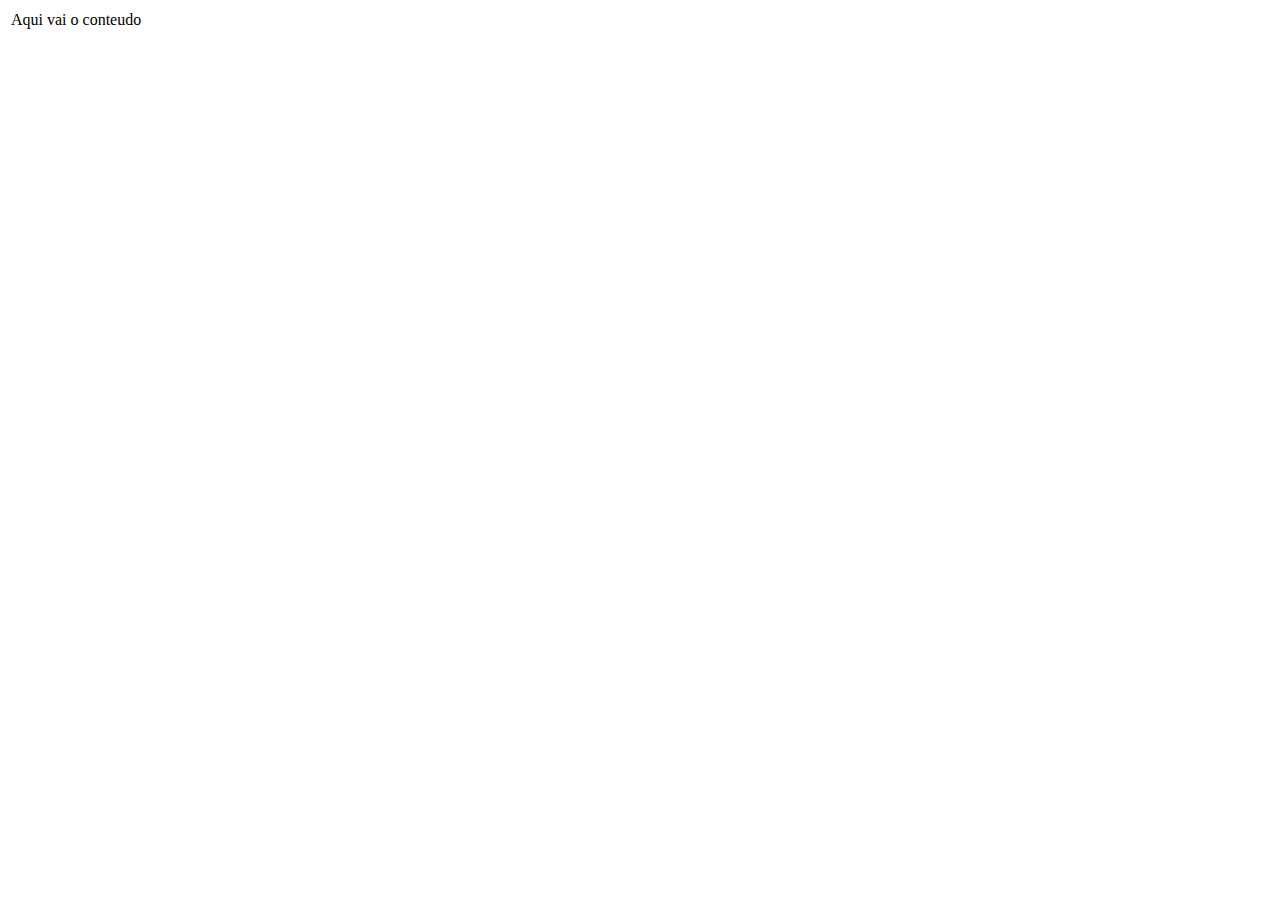
==== index.html @ fea2f328 "Estrutura da tabela" ====
<!DOCTYPE html>
<html>
    <head>
        <body>
            <table>
                <tr>
                    <td>Aqui vai o conteudo</td>
                </tr>
            </table>

        </body>
    </head>
</html>
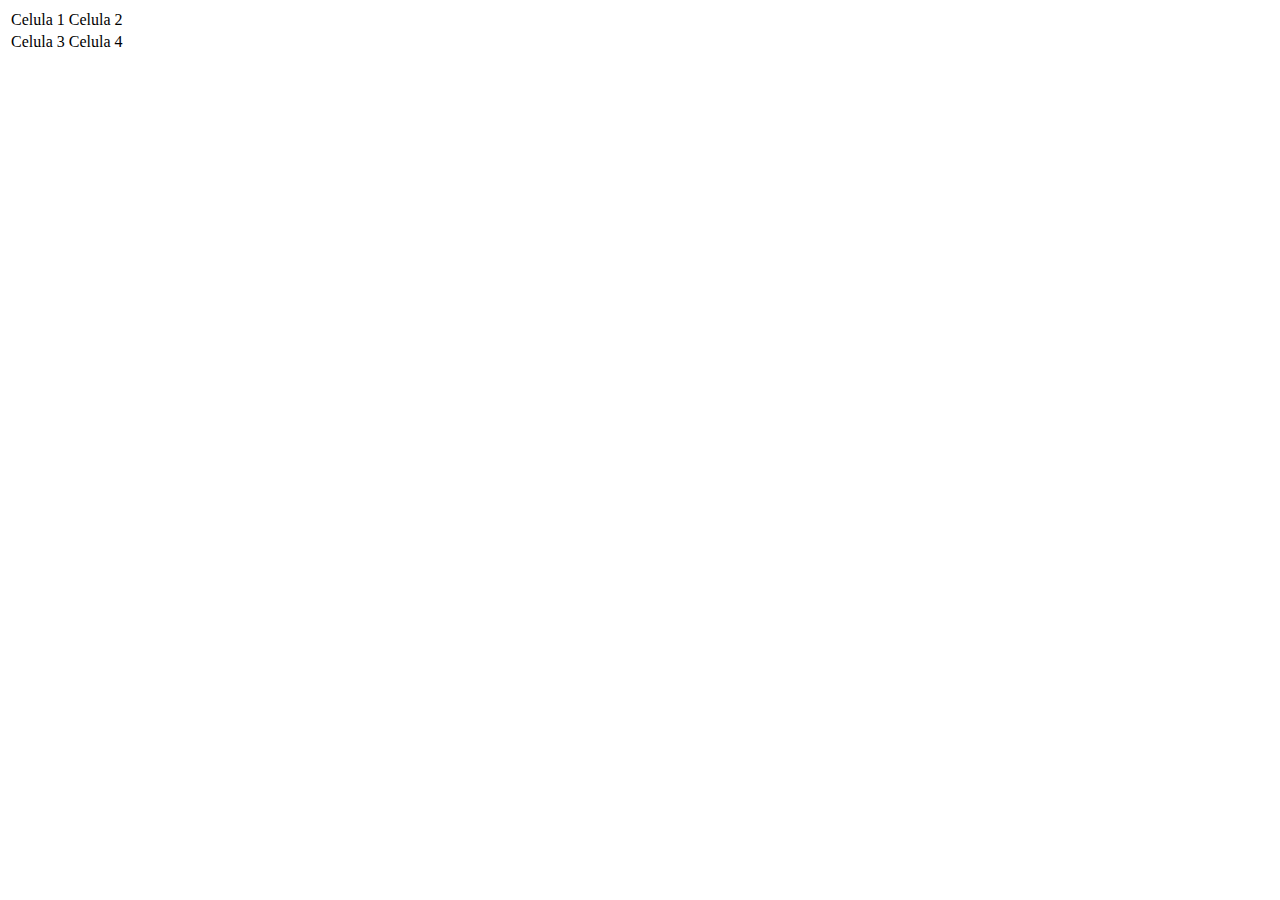
==== commit e50a44d3: "#1 tabela com 2 linhas e 2 colunas" ====
--- a/index.html
+++ b/index.html
@@ -4,10 +4,14 @@
         <body>
             <table>
                 <tr>
-                    <td>Aqui vai o conteudo</td>
+                    <td>Celula 1 </td>
+                    <td>Celula 2 </td>
+                </tr>
+                <tr>
+                    <td>Celula 3 </td>
+                    <td>Celula 4 </td>
                 </tr>
             </table>
-
         </body>
     </head>
 </html>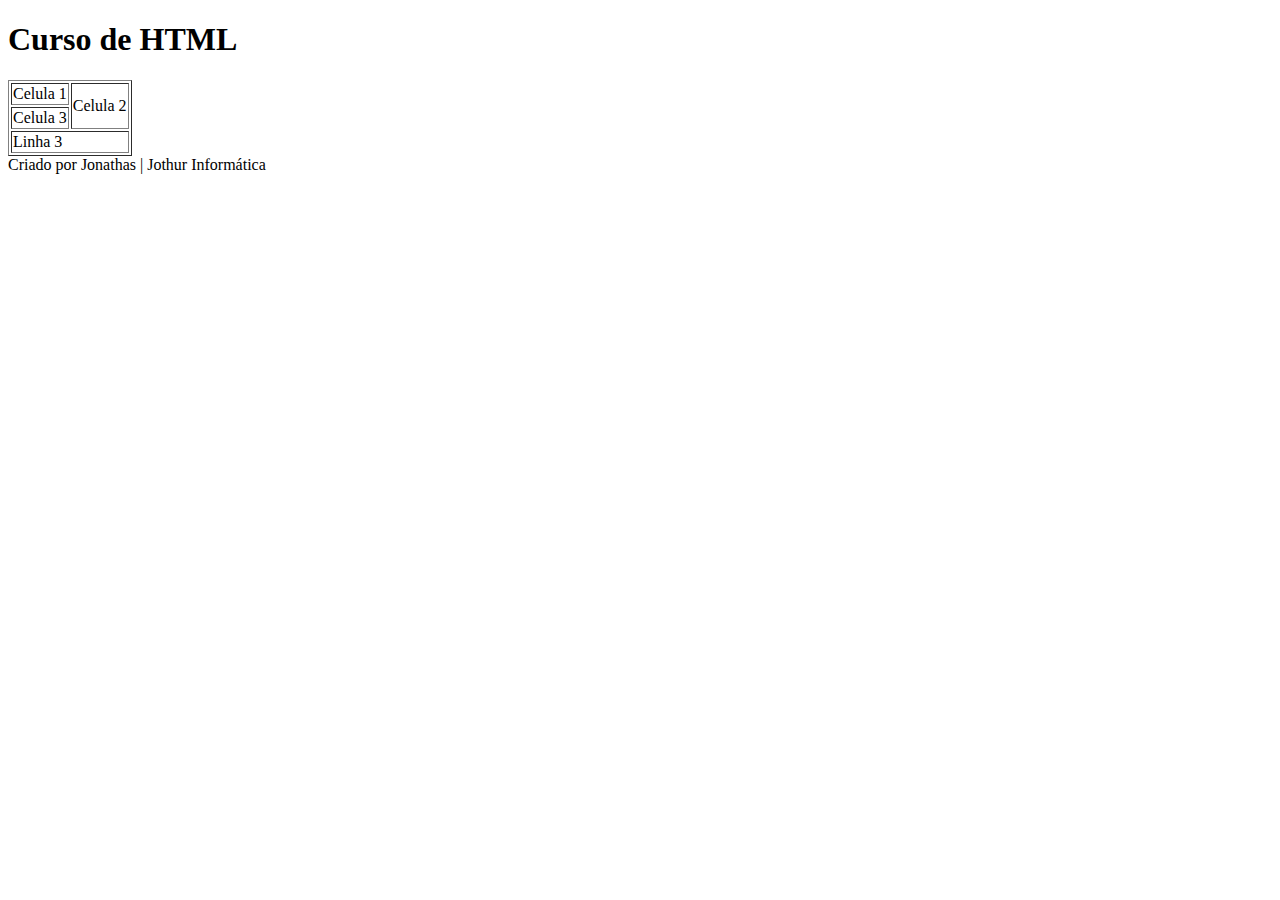
==== commit d6ae0997: "#1 Mesclar celulas" ====
--- a/index.html
+++ b/index.html
@@ -1,17 +1,22 @@
 <!DOCTYPE html>
 <html>
     <head>
+        <title></title>
         <body>
-            <table>
+            <h1>Curso de HTML </h1>
+            <table border="1">
                 <tr>
                     <td>Celula 1 </td>
-                    <td>Celula 2 </td>
+                    <td rowspan="2">Celula 2 </td>                   
                 </tr>
                 <tr>
-                    <td>Celula 3 </td>
-                    <td>Celula 4 </td>
+                    <td>Celula 3 </td>                                
+                </tr>
+                <tr>
+                    <td colspan="2">Linha 3 </td>      <!--O coldspan="2"(usado para mesclar celula) não é mais usado (só em html4)-->
                 </tr>
             </table>
         </body>
     </head>
+    <footer>Criado por  Jonathas | Jothur Informática</footer>
 </html>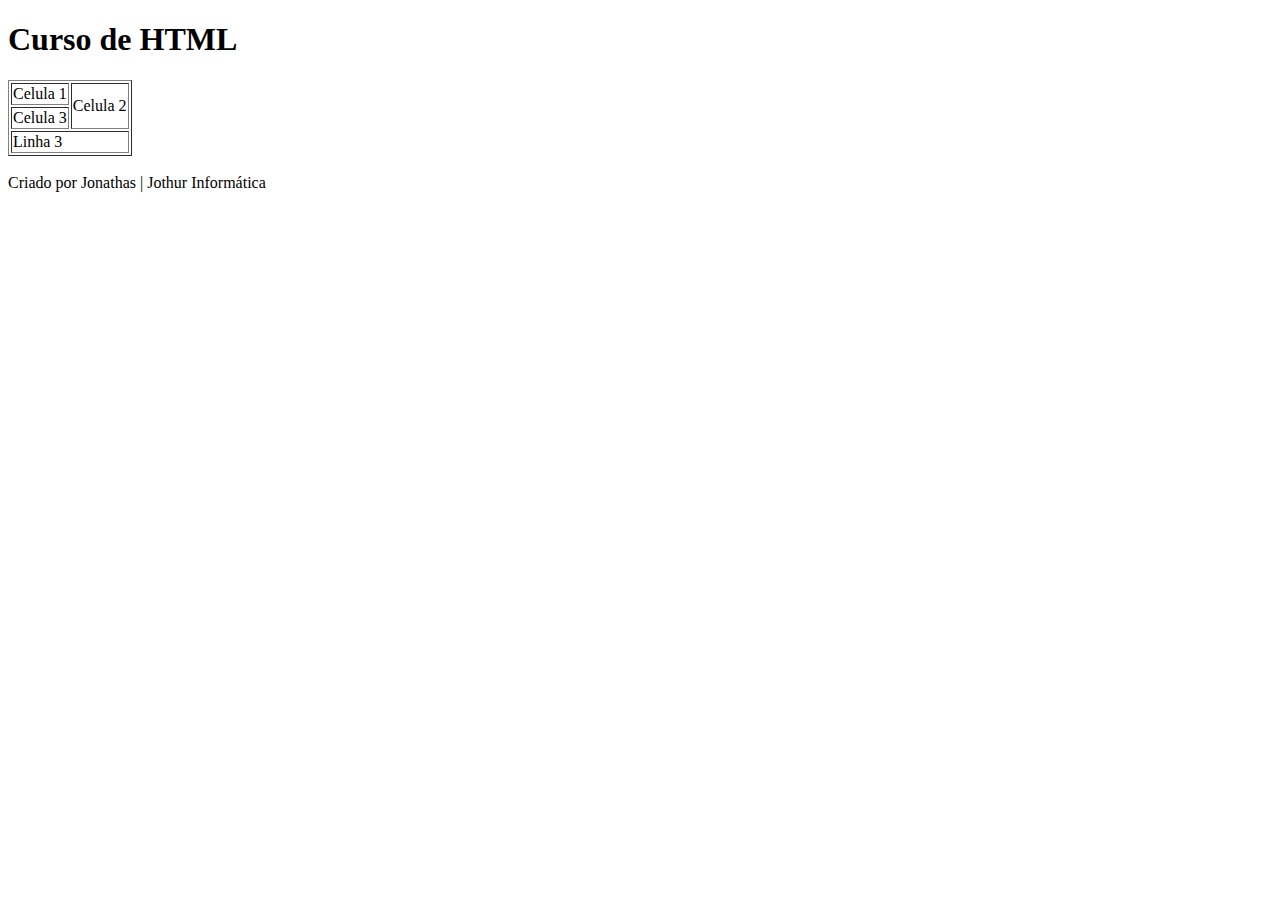
==== commit d9f5f18a: "#3 testando código no Linux" ====
--- a/index.html
+++ b/index.html
@@ -1,7 +1,8 @@
 <!DOCTYPE html>
-<html>
+<html lang="PT-BR">
     <head>
-        <title></title>
+        <meta charset="UTF-8">
+        <title>Inicio</title>
         <body>
             <h1>Curso de HTML </h1>
             <table border="1">
@@ -17,6 +18,6 @@
                 </tr>
             </table>
         </body>
-    </head>
+    </head><br>
     <footer>Criado por  Jonathas | Jothur Informática</footer>
 </html>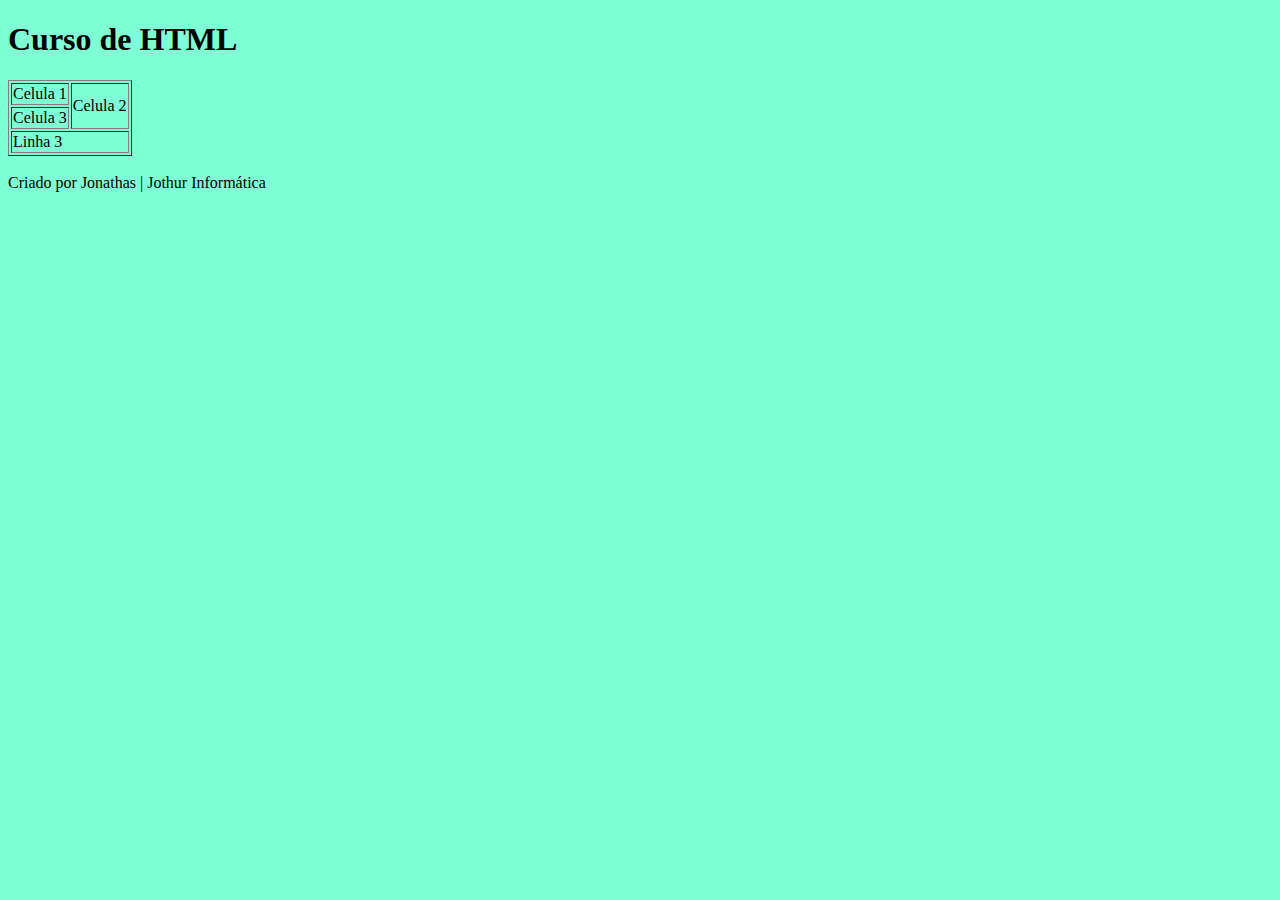
==== commit 403e2b09: "#3 Colocando o css" ====
--- a/index.html
+++ b/index.html
@@ -2,6 +2,7 @@
 <html lang="PT-BR">
     <head>
         <meta charset="UTF-8">
+        <link rel="stylesheet"  type="text/css" href="exercicios1/exercicio.css">
         <title>Inicio</title>
         <body>
             <h1>Curso de HTML </h1>
--- a/exercicios1/exercicio.css
+++ b/exercicios1/exercicio.css
@@ -0,0 +1,3 @@
+body{
+    background-color: aquamarine;
+}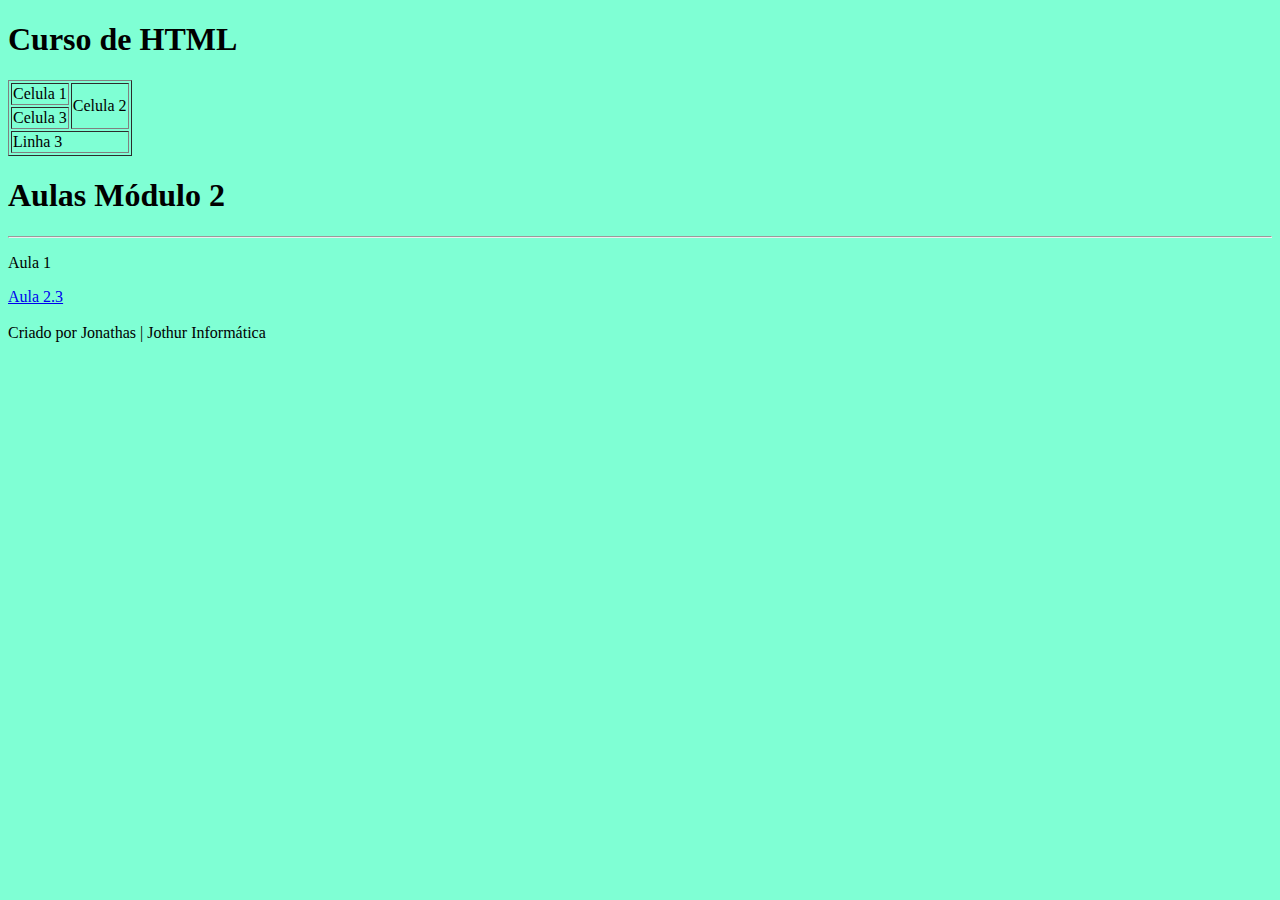
==== commit 9b7d6eb9: "#3 Ligando as páginas" ====
--- a/index.html
+++ b/index.html
@@ -18,6 +18,10 @@
                     <td colspan="2">Linha 3 </td>      <!--O coldspan="2"(usado para mesclar celula) não é mais usado (só em html4)-->
                 </tr>
             </table>
+            <h1>Aulas Módulo 2 </h1><hr>
+
+            <p>Aula 1</p><a href="AulasMod2/botoes2.3.html">Aula 2.3 </a><br>
+            
         </body>
     </head><br>
     <footer>Criado por  Jonathas | Jothur Informática</footer>
